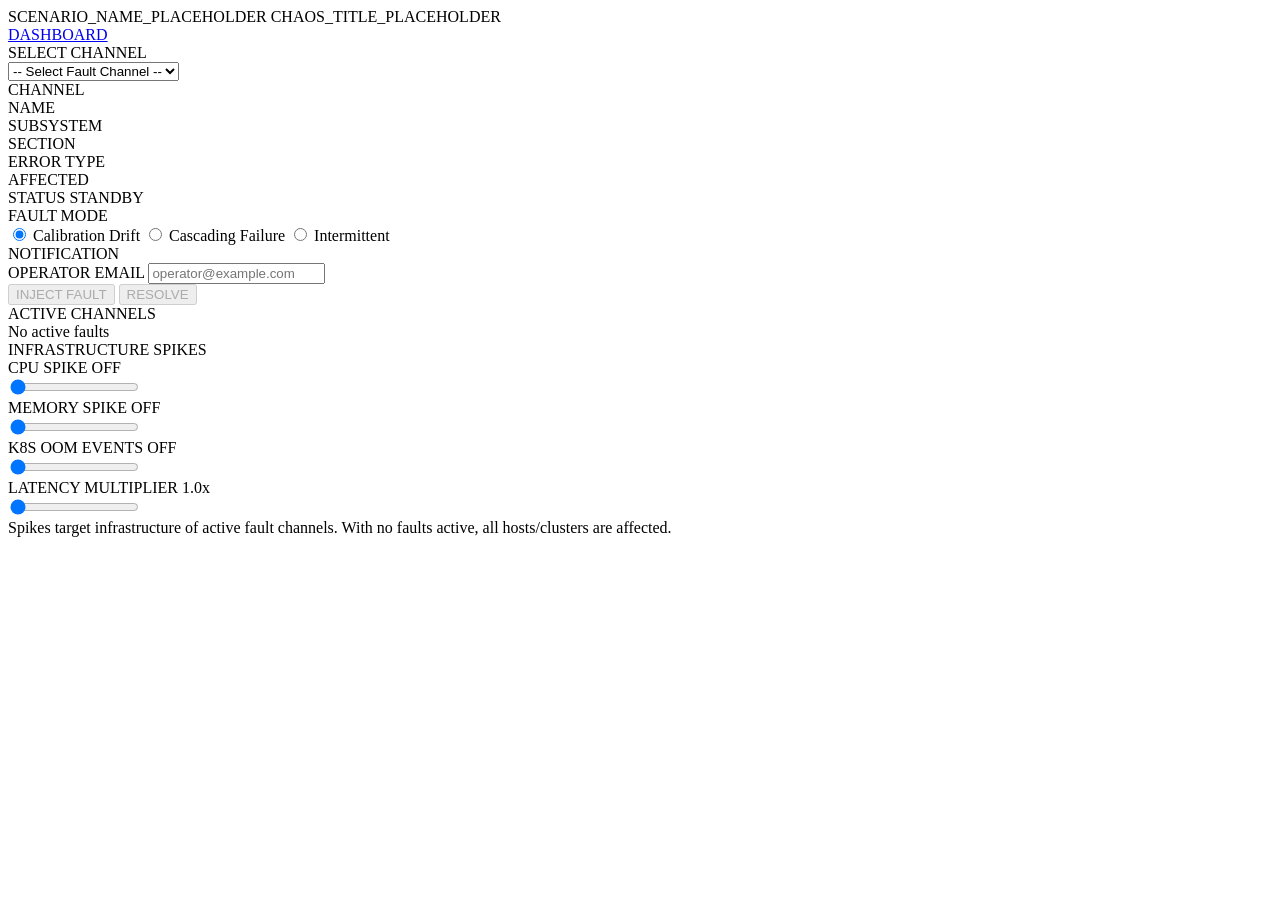
==== app/chaos_ui/static/index.html @ 90cf5112 "Add infrastructure spikes, scenario trace attributes & RCA breadcrumbs - Add infra spike sliders (CP" ====
<!DOCTYPE html>
<html lang="en">
<head>
    <meta charset="UTF-8">
    <meta name="viewport" content="width=device-width, initial-scale=1.0">
    <title>CHAOS_TITLE_PLACEHOLDER</title>
    <link rel="preconnect" href="https://fonts.googleapis.com">
    <link rel="preconnect" href="https://fonts.gstatic.com" crossorigin>
    <link href="https://fonts.googleapis.com/css2?family=JetBrains+Mono:wght@300;400;500;700&family=Space+Mono:wght@400;700&family=Inter:wght@300;400;500;600;700&display=swap" rel="stylesheet">
    <link rel="stylesheet" href="/chaos/static/style.css">
    <!--THEME_CSS-->
</head>
<body>
    <header class="chaos-header">
        <div class="header-left">
            <span class="header-prefix">SCENARIO_NAME_PLACEHOLDER</span>
            <span class="header-title">CHAOS_TITLE_PLACEHOLDER</span>
        </div>
        <a href="/dashboard" class="nav-link" id="nav-dashboard">DASHBOARD</a>
    </header>

    <div class="main-layout">
        <!-- Channel Selector -->
        <section class="selector-panel">
            <div class="panel-title">SELECT CHANNEL</div>
            <select id="channel-select" class="channel-dropdown" onchange="selectChannel(this.value)">
                <option value="">-- Select Fault Channel --</option>
            </select>

            <div id="channel-info" class="channel-info hidden">
                <div class="info-row">
                    <span class="info-label">CHANNEL</span>
                    <span class="info-value" id="info-channel"></span>
                </div>
                <div class="info-row">
                    <span class="info-label">NAME</span>
                    <span class="info-value" id="info-name"></span>
                </div>
                <div class="info-row">
                    <span class="info-label">SUBSYSTEM</span>
                    <span class="info-value" id="info-subsystem"></span>
                </div>
                <div class="info-row">
                    <span class="info-label">SECTION</span>
                    <span class="info-value" id="info-section"></span>
                </div>
                <div class="info-row">
                    <span class="info-label">ERROR TYPE</span>
                    <span class="info-value code" id="info-error-type"></span>
                </div>
                <div class="info-row">
                    <span class="info-label">AFFECTED</span>
                    <span class="info-value" id="info-affected"></span>
                </div>
                <div class="info-row">
                    <span class="info-label">STATUS</span>
                    <span class="info-value" id="info-status">STANDBY</span>
                </div>
                <div class="info-description" id="info-description"></div>
            </div>

            <!-- Fault Mode -->
            <div class="mode-selector">
                <div class="panel-title">FAULT MODE</div>
                <label class="mode-option">
                    <input type="radio" name="fault-mode" value="calibration" checked>
                    <span>Calibration Drift</span>
                </label>
                <label class="mode-option">
                    <input type="radio" name="fault-mode" value="cascade">
                    <span>Cascading Failure</span>
                </label>
                <label class="mode-option">
                    <input type="radio" name="fault-mode" value="intermittent">
                    <span>Intermittent</span>
                </label>
            </div>

            <!-- Notification Settings -->
            <div class="notification-settings">
                <div class="panel-title">NOTIFICATION</div>
                <div class="notification-row">
                    <label class="email-label" for="user-email">OPERATOR EMAIL</label>
                    <input type="email" id="user-email" class="email-input" placeholder="operator@example.com">
                </div>
            </div>

            <!-- Action Buttons -->
            <div class="action-buttons">
                <button class="btn-inject" id="btn-inject" onclick="triggerFault()" disabled>
                    INJECT FAULT
                </button>
                <button class="btn-resolve" id="btn-resolve" onclick="resolveFault()" disabled>
                    RESOLVE
                </button>
            </div>
        </section>

        <!-- Active Channels Panel -->
        <section class="active-panel">
            <div class="panel-title">ACTIVE CHANNELS</div>
            <div id="active-channels" class="active-list">
                <div class="no-active">No active faults</div>
            </div>
        </section>
    </div>

    <!-- Infrastructure Spikes Panel -->
    <section class="spikes-panel">
        <div class="panel-title">INFRASTRUCTURE SPIKES</div>
        <div class="spikes-grid">
            <div class="spike-control">
                <div class="spike-header">
                    <span class="spike-label">CPU SPIKE</span>
                    <span class="spike-value" id="spike-cpu-value">OFF</span>
                </div>
                <input type="range" id="spike-cpu" class="spike-slider" min="0" max="100" value="0" step="5">
            </div>
            <div class="spike-control">
                <div class="spike-header">
                    <span class="spike-label">MEMORY SPIKE</span>
                    <span class="spike-value" id="spike-memory-value">OFF</span>
                </div>
                <input type="range" id="spike-memory" class="spike-slider" min="0" max="100" value="0" step="5">
            </div>
            <div class="spike-control">
                <div class="spike-header">
                    <span class="spike-label">K8S OOM EVENTS</span>
                    <span class="spike-value" id="spike-oom-value">OFF</span>
                </div>
                <input type="range" id="spike-oom" class="spike-slider" min="0" max="100" value="0" step="5">
            </div>
            <div class="spike-control">
                <div class="spike-header">
                    <span class="spike-label">LATENCY MULTIPLIER</span>
                    <span class="spike-value" id="spike-latency-value">1.0x</span>
                </div>
                <input type="range" id="spike-latency" class="spike-slider" min="10" max="100" value="10" step="5">
            </div>
        </div>
        <div class="spikes-note">
            Spikes target infrastructure of active fault channels. With no faults active, all hosts/clusters are affected.
        </div>
    </section>

    <script>
        window.SCENARIO_NAMESPACE = 'NAMESPACE_PLACEHOLDER';
        window.DEPLOYMENT_ID = 'DEPLOYMENT_ID_PLACEHOLDER';
        (function() {
            var did = window.DEPLOYMENT_ID;
            if (!did) return;
            var link = document.getElementById('nav-dashboard');
            if (link) link.href = '/dashboard?deployment_id=' + encodeURIComponent(did);
        })();
    </script>
    <script src="/chaos/static/app.js"></script>
</body>
</html>
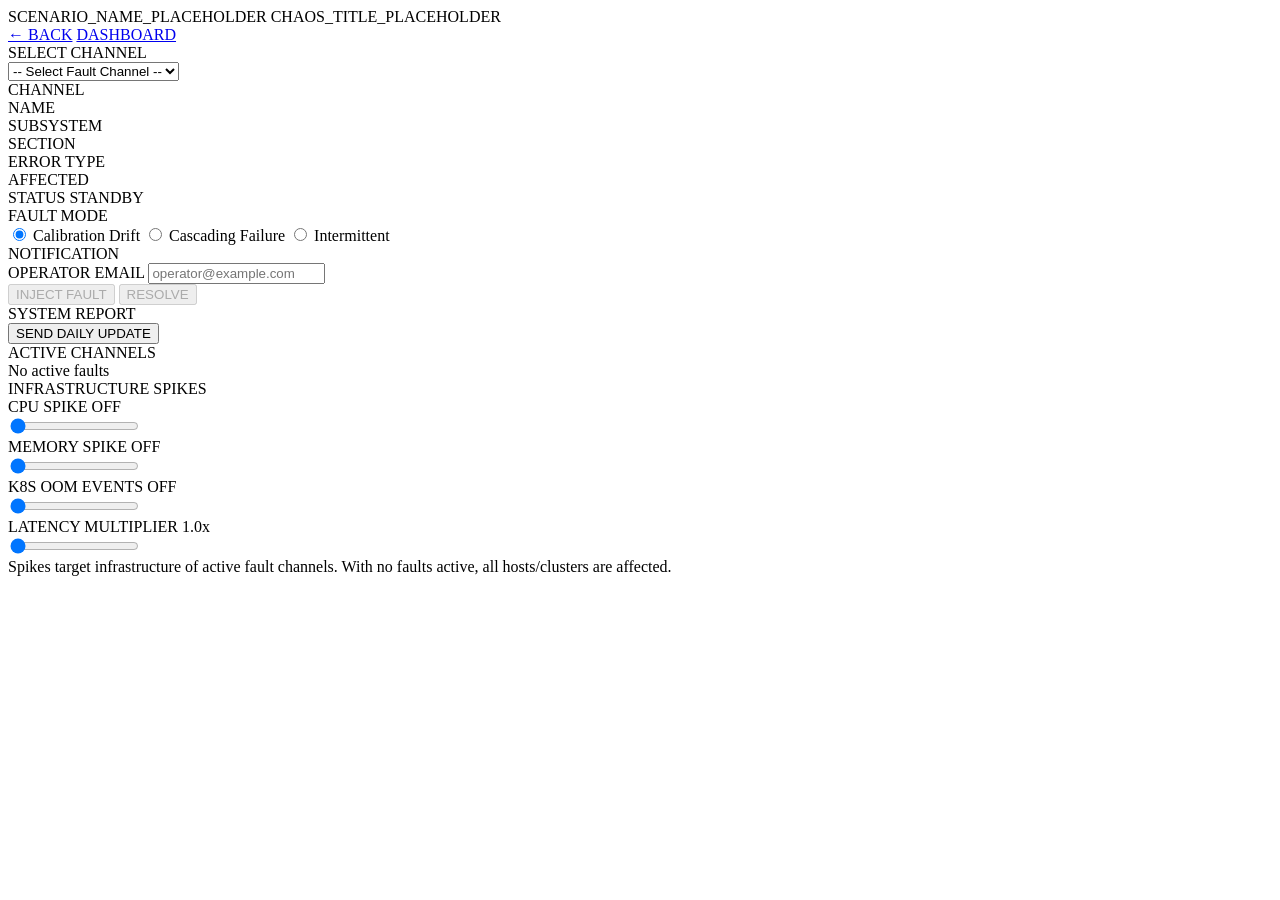
==== commit 8a71d10f: "Add back navigation to NoC dashboard and chaos UI pages Neither page had a way to return to the main" ====
--- a/app/chaos_ui/static/index.html
+++ b/app/chaos_ui/static/index.html
@@ -16,7 +16,10 @@
             <span class="header-prefix">SCENARIO_NAME_PLACEHOLDER</span>
             <span class="header-title">CHAOS_TITLE_PLACEHOLDER</span>
         </div>
-        <a href="/dashboard" class="nav-link" id="nav-dashboard">DASHBOARD</a>
+        <div class="header-nav">
+            <a href="javascript:history.back()" class="nav-link">&#8592; BACK</a>
+            <a href="/dashboard" class="nav-link" id="nav-dashboard">DASHBOARD</a>
+        </div>
     </header>
 
     <div class="main-layout">
@@ -94,6 +97,15 @@
                     RESOLVE
                 </button>
             </div>
+
+            <!-- Daily Update Report -->
+            <div class="daily-update-section">
+                <div class="panel-title">SYSTEM REPORT</div>
+                <button class="btn-daily-update" id="btn-daily-update" onclick="sendDailyUpdate()">
+                    SEND DAILY UPDATE
+                </button>
+                <div class="update-status" id="update-status"></div>
+            </div>
         </section>
 
         <!-- Active Channels Panel -->
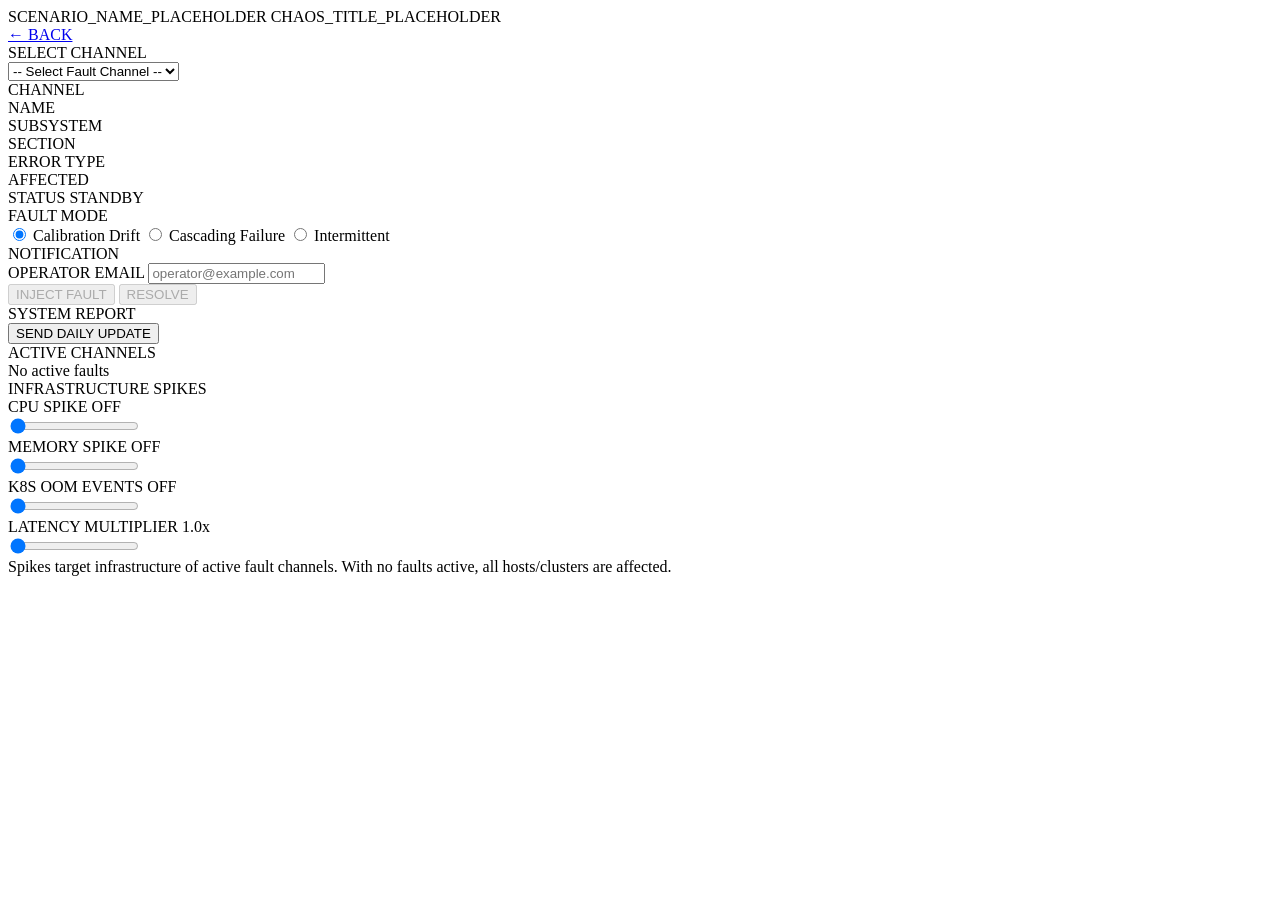
==== commit 5ba43f37: "Make infra toggles more visible." ====
--- a/app/chaos_ui/static/index.html
+++ b/app/chaos_ui/static/index.html
@@ -7,7 +7,7 @@
     <link rel="preconnect" href="https://fonts.googleapis.com">
     <link rel="preconnect" href="https://fonts.gstatic.com" crossorigin>
     <link href="https://fonts.googleapis.com/css2?family=JetBrains+Mono:wght@300;400;500;700&family=Space+Mono:wght@400;700&family=Inter:wght@300;400;500;600;700&display=swap" rel="stylesheet">
-    <link rel="stylesheet" href="/chaos/static/style.css">
+    <link rel="stylesheet" href="/chaos/static/style.css?v=10">
     <!--THEME_CSS-->
 </head>
 <body>
@@ -18,7 +18,6 @@
         </div>
         <div class="header-nav">
             <a href="javascript:history.back()" class="nav-link">&#8592; BACK</a>
-            <a href="/dashboard" class="nav-link" id="nav-dashboard">DASHBOARD</a>
         </div>
     </header>
 
@@ -158,13 +157,9 @@
     <script>
         window.SCENARIO_NAMESPACE = 'NAMESPACE_PLACEHOLDER';
         window.DEPLOYMENT_ID = 'DEPLOYMENT_ID_PLACEHOLDER';
-        (function() {
-            var did = window.DEPLOYMENT_ID;
-            if (!did) return;
-            var link = document.getElementById('nav-dashboard');
-            if (link) link.href = '/dashboard?deployment_id=' + encodeURIComponent(did);
-        })();
+        window.KIBANA_URL = 'KIBANA_URL_PLACEHOLDER';
+        window.CHANNEL_TIMEOUT = CHANNEL_TIMEOUT_PLACEHOLDER;
     </script>
-    <script src="/chaos/static/app.js"></script>
+    <script src="/chaos/static/app.js?v=4"></script>
 </body>
 </html>
